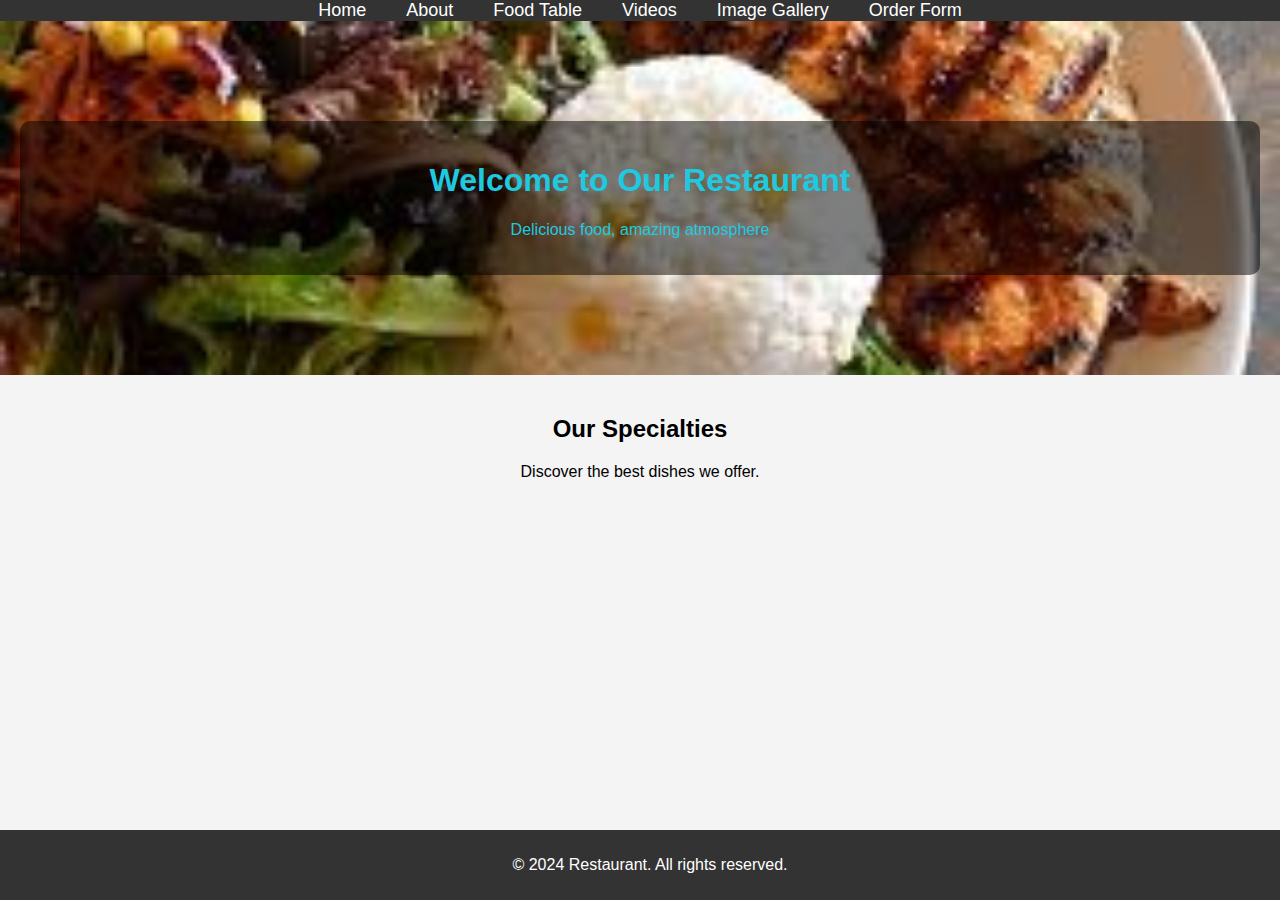
==== index.html @ 39a988c9 "Initial commit" ====
<!DOCTYPE html>
<html lang="en">
<head>
    <meta charset="UTF-8">
    <meta name="viewport" content="width=device-width, initial-scale=1.0">
    <title>Home - Restaurant</title>
    <link rel="stylesheet" href="styles.css">
</head>
<body>
    <nav>
        <ul>
            <li><a href="index.html">Home</a></li>
            <li><a href="about.html">About</a></li>
            <li><a href="food-table.html">Food Table</a></li>
            <li><a href="videos.html">Videos</a></li>
            <li><a href="image-gallery.html">Image Gallery</a></li>
            <li><a href="order-form.html">Order Form</a></li>
        </ul>
    </nav>
    <header>
        <div class="header-content">
            <h1>Welcome to Our Restaurant</h1>
            <p>Delicious food, amazing atmosphere</p>
        </div>
    </header>
    <main class="container">
        <section>
            <h2>Our Specialties</h2>
            <p>Discover the best dishes we offer.</p>
        </section>
    </main>
    <footer>
        <p>&copy; 2024 Restaurant. All rights reserved.</p>
    </footer>
</body>
</html>
---- styles.css ----
body {
    font-family: Arial, sans-serif;
    margin: 0;
    padding: 0;
    background-color: #f4f4f4;
}

nav {
    background-color: #333;
}

nav ul {
    list-style-type: none;
    padding: 0;
    margin: 0;
    display: flex;
    justify-content: center;
}

nav ul li {
    margin: 0 20px;
}

nav ul li a {
    color: white;
    text-decoration: none;
    font-size: 18px;
}

nav ul li a:hover {
    color: #f4b400;
}

header {
    background: url('images/restaurantheader.jpg') no-repeat center center/cover;
    color: rgb(30, 202, 224);
    padding: 100px 20px;
    text-align: center;
    position: relative;
}

.header-content {
    background-color: rgba(0, 0, 0, 0.5); /* Adds a semi-transparent background to the text */
    padding: 20px;
    border-radius: 10px;
}

main, footer {
    padding: 20px;
    text-align: center;
}

footer {
    background-color: #333;
    color: white;
    padding: 10px;
    position: fixed;
    width: 100%;
    bottom: 0;
}

.container {
    max-width: 1200px;
    margin: 0 auto;
}

.food-table, .order-form {
    margin-top: 20px;
}

.gallery img {
    width: 200px;
    height: auto;
    margin: 10px;
    border-radius: 10px;
}

.video-container {
    text-align: center;
}

.video-container video {
    width: 80%;
    max-width: 800px;
    margin: 20px 0;
}

.form-group {
    margin-bottom: 15px;
}

.form-group label {
    display: block;
    margin-bottom: 5px;
}

.form-group input, .form-group textarea {
    width: 100%;
    padding: 10px;
    border: 1px solid #ccc;
    border-radius: 5px;
}

button {
    padding: 10px 20px;
    background-color: #333;
    color: white;
    border: none;
    border-radius: 5px;
    cursor: pointer;
}

button:hover {
    background-color: #555;
}
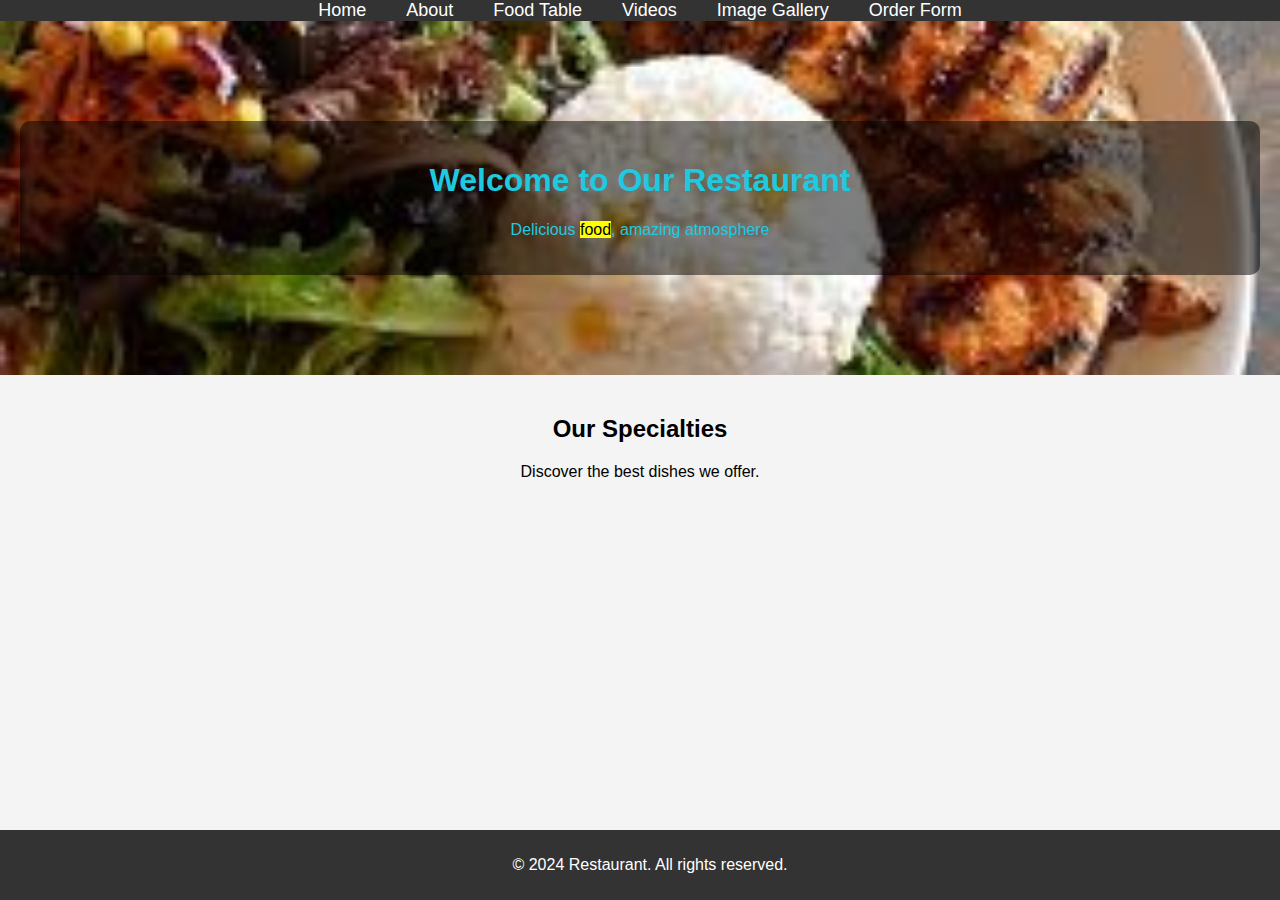
==== commit 02d1c0ed: "recently added" ====
--- a/index.html
+++ b/index.html
@@ -20,7 +20,7 @@
     <header>
         <div class="header-content">
             <h1>Welcome to Our Restaurant</h1>
-            <p>Delicious food, amazing atmosphere</p>
+            <p>Delicious <mark>food</mark>, amazing atmosphere</p>
         </div>
     </header>
     <main class="container">
